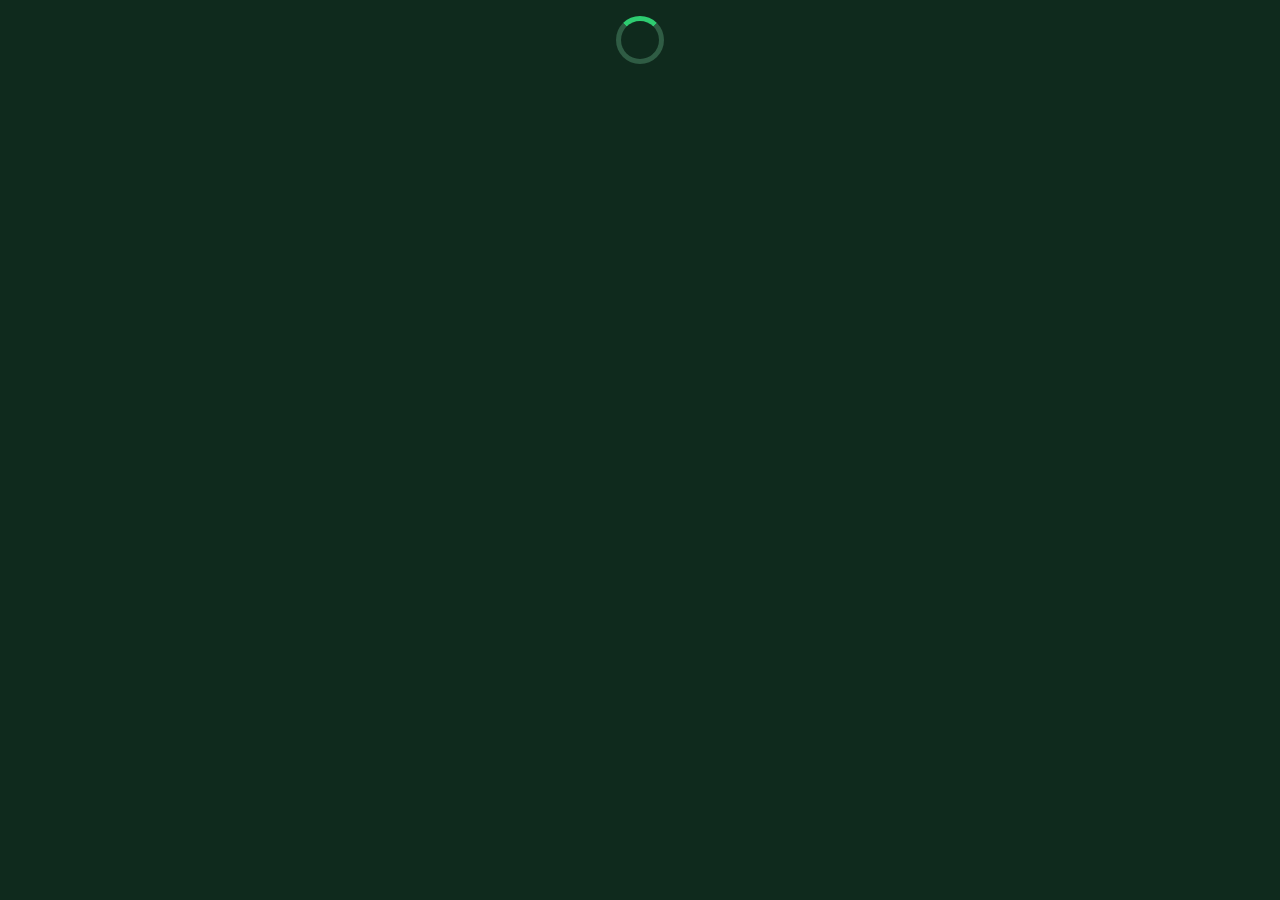
==== app/index.html @ 209b8a48 "V2 : contrôle qualité à la prise, reprise ciblée, dossiers par participant, envoi en arrière-plan, r" ====
<!doctype html>
<html lang="fr">
<head>
<meta charset="utf-8">
<meta name="viewport" content="width=device-width, initial-scale=1, viewport-fit=cover">
<title>Green Quest 360 V2</title>
<meta name="description" content="Photos 360 hors ligne pour Green Quest.">
<meta name="theme-color" content="#0f2a1d">
<link rel="manifest" href="manifest.webmanifest">
<link rel="icon" href="icons/icon-192.png">
<link rel="apple-touch-icon" href="icons/apple-touch-icon.png">
<meta name="apple-mobile-web-app-capable" content="yes">
<meta name="mobile-web-app-capable" content="yes">
<meta name="apple-mobile-web-app-status-bar-style" content="black-translucent">
<meta name="apple-mobile-web-app-title" content="GQ 360 V2">
<link rel="stylesheet" href="css/app.css">
</head>
<body>
<main id="app"><div class="page center"><div class="spinner"></div></div></main>
<noscript>Activez JavaScript pour utiliser Green Quest 360.</noscript>
<script src="js/upload-core.js"></script>
<script type="module" src="js/app.js"></script>
</body>
</html>
---- app/css/app.css ----
:root {
  --bg: #0f2a1d;
  --bg2: #173a29;
  --card: #1d4632;
  --text: #f2f7f3;
  --muted: #a9c4b3;
  --green: #2ecc71;
  --green-d: #1f9d55;
  --warn: #f5c451;
  --danger: #e5534b;
  --radius: 16px;
  color-scheme: dark;
}
* { box-sizing: border-box; }
html, body { margin: 0; height: 100%; }
body {
  background: var(--bg); color: var(--text);
  font: 16px/1.45 system-ui, -apple-system, "Segoe UI", Roboto, "Noto Sans Arabic", Tahoma, sans-serif;
  -webkit-tap-highlight-color: transparent;
  overscroll-behavior: none;
}
button, input, textarea { font: inherit; color: inherit; }
.hidden { display: none !important; }

.page {
  max-width: 560px; margin: 0 auto; min-height: 100%;
  padding: max(16px, env(safe-area-inset-top)) 16px max(24px, env(safe-area-inset-bottom));
  display: flex; flex-direction: column; gap: 14px;
}
.page.center { justify-content: center; align-items: center; text-align: center; }
.page.center .field, .page.center .btn.big { width: 100%; }
h1, h2 { margin: 0; line-height: 1.2; }
h1 { font-size: 26px; }
h2 { font-size: 19px; }
.muted { color: var(--muted); margin: 0; }
.small { font-size: 13px; }
.logo { width: 96px; height: 96px; border-radius: 24px; }

.top { display: flex; align-items: center; justify-content: space-between; gap: 8px; min-height: 44px; }
.top .title { font-weight: 700; font-size: 18px; }
.row { display: flex; align-items: center; gap: 8px; }
.row.gap { gap: 10px; }
.row.wrap { flex-wrap: wrap; }
.grow { flex: 1; }

.btn {
  border: 0; border-radius: 12px; padding: 12px 16px; background: var(--card); cursor: pointer;
  font-weight: 600; min-height: 48px; display: inline-flex; align-items: center; justify-content: center; gap: 10px;
}
.btn:disabled { opacity: .45; cursor: default; }
.btn.primary { background: var(--green); color: #06301a; }
.btn.primary:active { background: var(--green-d); }
.btn.ghost { background: transparent; border: 1.5px solid #3c6b52; }
.btn.danger { background: transparent; border: 1.5px solid var(--danger); color: var(--danger); }
.btn.small { min-height: 38px; padding: 8px 12px; font-size: 14px; }
.btn.big { min-height: 56px; font-size: 18px; }
.btn.huge { min-height: 96px; font-size: 21px; border-radius: var(--radius); flex-direction: column; gap: 4px; }
.ring360 { font-size: 28px; font-weight: 800; letter-spacing: -.5px; }
.icon { background: transparent; border: 0; font-size: 26px; width: 44px; height: 44px; cursor: pointer; border-radius: 10px; }
[dir=rtl] #back { transform: scaleX(-1); }

.net { font-size: 12px; padding: 4px 10px; border-radius: 99px; background: #4a3a1a; color: var(--warn); }
.net.on { background: #173f2a; color: var(--green); }

.lang { display: flex; gap: 6px; align-self: flex-end; }
.lang button { background: var(--card); border: 0; border-radius: 99px; padding: 6px 12px; cursor: pointer; }
.lang button.on { background: var(--green); color: #06301a; font-weight: 700; }

.field { display: flex; flex-direction: column; gap: 6px; text-align: start; }
.field span { font-size: 14px; color: var(--muted); }
.field input, .field textarea {
  background: var(--bg2); border: 1.5px solid #2f5c44; border-radius: 12px; padding: 12px; width: 100%; outline: none;
}
.field input:focus, .field textarea:focus { border-color: var(--green); }
.check { display: flex; gap: 10px; align-items: flex-start; font-size: 15px; }
.check input { width: 22px; height: 22px; accent-color: var(--green); flex: none; }

.section-head { display: flex; align-items: center; justify-content: space-between; gap: 8px; margin-top: 6px; }
.list { display: flex; flex-direction: column; gap: 10px; }
.item { display: flex; gap: 12px; align-items: center; background: var(--bg2); border: 0; border-radius: 14px; padding: 8px; text-align: start; cursor: pointer; width: 100%; }
.item img { width: 104px; height: 52px; border-radius: 8px; object-fit: cover; background: #0b1f15; flex: none; }
.item-body { min-width: 0; flex: 1; }
.item-title { font-weight: 600; white-space: nowrap; overflow: hidden; text-overflow: ellipsis; }
.status { font-size: 13px; color: var(--muted); }
.st-sent { color: var(--green); }
.st-error { color: var(--danger); }
.st-sending { color: var(--warn); }
.hint { background: var(--bg2); border-radius: 12px; padding: 10px 12px; font-size: 14px; margin: 0; }
.warn { color: var(--warn); margin: 0; }

.tip-list { display: flex; flex-direction: column; gap: 10px; }
.tip { display: flex; gap: 12px; align-items: flex-start; background: var(--bg2); border-radius: 14px; padding: 12px 14px; }
.tip-ic { font-size: 24px; line-height: 1; width: 40px; height: 40px; flex: none; display: grid; place-items: center; background: var(--card); border-radius: 12px; }
.tip-t { font-weight: 700; margin-bottom: 2px; }
.tip-d { font-size: 14.5px; color: var(--muted); }
.tip:first-child { border: 2px solid var(--green); }
.btn.sticky { position: sticky; bottom: max(12px, env(safe-area-inset-bottom)); box-shadow: 0 6px 24px rgba(0,0,0,.45); }
.howto-img { display: flex; justify-content: center; color: var(--muted); margin-top: 6px; }

.viewer { position: relative; width: 100%; aspect-ratio: 4 / 3; border-radius: var(--radius); overflow: hidden; background: #000; }
.viewer canvas { width: 100%; height: 100%; display: block; cursor: grab; }
.badge360 { position: absolute; top: 10px; inset-inline-start: 10px; background: rgba(0,0,0,.55); padding: 3px 9px; border-radius: 99px; font-size: 13px; font-weight: 700; pointer-events: none; }
.info { display: flex; flex-direction: column; gap: 4px; }
.info p { margin: 6px 0 0; }

.spinner { width: 48px; height: 48px; border-radius: 50%; border: 5px solid #2f5c44; border-top-color: var(--green); animation: spin 1s linear infinite; }
@keyframes spin { to { transform: rotate(360deg); } }
.bar { width: 100%; height: 10px; background: var(--bg2); border-radius: 99px; overflow: hidden; }
.bar-fill { height: 100%; background: var(--green); transition: width .3s; }

.toast { position: fixed; left: 50%; bottom: max(24px, env(safe-area-inset-bottom)); transform: translate(-50%, 40px); opacity: 0; transition: .25s;
  background: #0b1f15; border: 1px solid #2f5c44; padding: 12px 16px; border-radius: 12px; max-width: calc(100% - 32px); z-index: 50; text-align: center; pointer-events: none; }
.toast.on { opacity: 1; transform: translate(-50%, 0); }

/* ---------- Prise de vue ---------- */
body.fullscreen { overflow: hidden; background: #000; }
body.fullscreen #app { position: fixed; inset: 0; }
.cap { position: fixed; inset: 0; background: #000; overflow: hidden; user-select: none; -webkit-user-select: none; }
.cap-video { position: absolute; inset: 0; width: 100%; height: 100%; object-fit: cover; }
.cap-overlay { position: absolute; inset: 0; width: 100%; height: 100%; touch-action: none; }
.cap-top { position: absolute; top: 0; left: 0; right: 0; padding: max(14px, env(safe-area-inset-top)) 16px 14px; text-align: center;
  background: linear-gradient(rgba(0,0,0,.6), transparent); pointer-events: none; }
.cap-count { font-size: 15px; font-weight: 700; opacity: .9; }
.cap-hint { font-size: 20px; font-weight: 700; text-shadow: 0 1px 4px #000; margin-top: 4px; }
.cap-bottom { position: absolute; left: 0; right: 0; bottom: 0; display: flex; justify-content: space-between; gap: 12px;
  padding: 16px 16px max(20px, env(safe-area-inset-bottom)); background: linear-gradient(transparent, rgba(0,0,0,.65)); }
.cap-bottom .btn { flex: 1; }
.cap-flash { position: absolute; inset: 0; background: #fff; opacity: 0; pointer-events: none; }
.cap-flash.on { animation: flash .35s ease-out; }
@keyframes flash { from { opacity: .7; } to { opacity: 0; } }
.cap-portrait { position: absolute; inset: 0; display: grid; place-items: center; background: rgba(0,0,0,.85); font-size: 22px; font-weight: 700; text-align: center; padding: 24px; }

/* ---------- V2 ---------- */
.v2tag { font-size: 11px; font-weight: 800; background: #f5a623; color: #0f2a1d; padding: 2px 7px; border-radius: 99px; vertical-align: middle; }
.qc { background: #3a2f12; border: 1.5px solid var(--warn); border-radius: 14px; padding: 12px 14px; display: flex; flex-direction: column; gap: 8px; }
.qc-t { font-weight: 700; color: var(--warn); }
.ok { color: var(--green); margin: 0; font-weight: 600; }
.cap-hint.alert { color: #ffd166; }
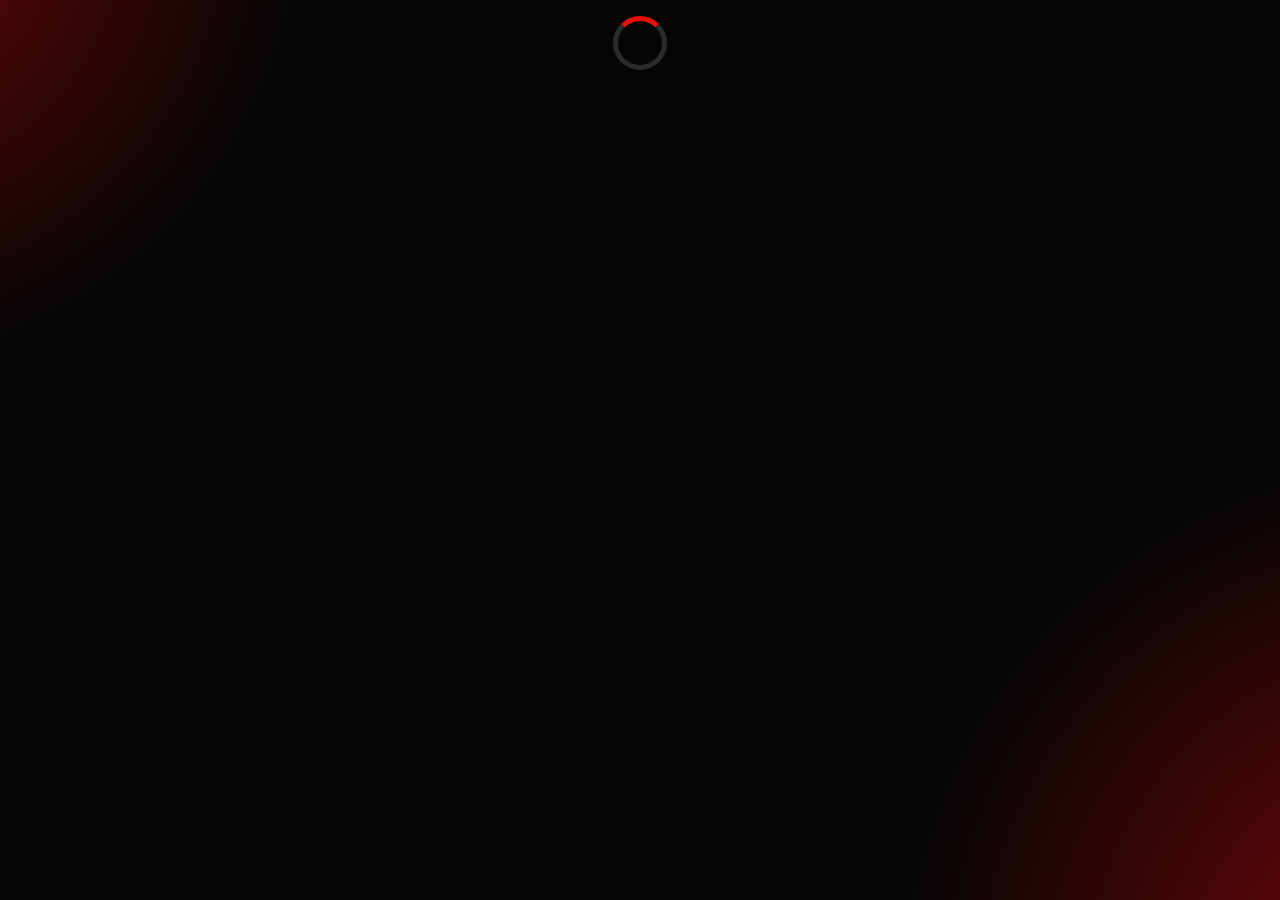
==== commit af7d4cc1: "V2 : nouvelle charte Supernova × Green Quest (logos, icône, police, couleurs) Co-Authored-By: Claude" ====
--- a/app/index.html
+++ b/app/index.html
@@ -5,7 +5,7 @@
 <meta name="viewport" content="width=device-width, initial-scale=1, viewport-fit=cover">
 <title>Green Quest 360 V2</title>
 <meta name="description" content="Photos 360 hors ligne pour Green Quest.">
-<meta name="theme-color" content="#0f2a1d">
+<meta name="theme-color" content="#050505">
 <link rel="manifest" href="manifest.webmanifest">
 <link rel="icon" href="icons/icon-192.png">
 <link rel="apple-touch-icon" href="icons/apple-touch-icon.png">
--- a/app/css/app.css
+++ b/app/css/app.css
@@ -1,138 +1,218 @@
-:root {
-  --bg: #0f2a1d;
-  --bg2: #173a29;
-  --card: #1d4632;
-  --text: #f2f7f3;
-  --muted: #a9c4b3;
-  --green: #2ecc71;
-  --green-d: #1f9d55;
-  --warn: #f5c451;
-  --danger: #e5534b;
-  --radius: 16px;
-  color-scheme: dark;
-}
-* { box-sizing: border-box; }
-html, body { margin: 0; height: 100%; }
-body {
-  background: var(--bg); color: var(--text);
-  font: 16px/1.45 system-ui, -apple-system, "Segoe UI", Roboto, "Noto Sans Arabic", Tahoma, sans-serif;
-  -webkit-tap-highlight-color: transparent;
-  overscroll-behavior: none;
-}
-button, input, textarea { font: inherit; color: inherit; }
-.hidden { display: none !important; }
-
-.page {
-  max-width: 560px; margin: 0 auto; min-height: 100%;
-  padding: max(16px, env(safe-area-inset-top)) 16px max(24px, env(safe-area-inset-bottom));
-  display: flex; flex-direction: column; gap: 14px;
-}
-.page.center { justify-content: center; align-items: center; text-align: center; }
-.page.center .field, .page.center .btn.big { width: 100%; }
-h1, h2 { margin: 0; line-height: 1.2; }
-h1 { font-size: 26px; }
-h2 { font-size: 19px; }
-.muted { color: var(--muted); margin: 0; }
-.small { font-size: 13px; }
-.logo { width: 96px; height: 96px; border-radius: 24px; }
-
-.top { display: flex; align-items: center; justify-content: space-between; gap: 8px; min-height: 44px; }
-.top .title { font-weight: 700; font-size: 18px; }
-.row { display: flex; align-items: center; gap: 8px; }
-.row.gap { gap: 10px; }
-.row.wrap { flex-wrap: wrap; }
-.grow { flex: 1; }
-
-.btn {
-  border: 0; border-radius: 12px; padding: 12px 16px; background: var(--card); cursor: pointer;
-  font-weight: 600; min-height: 48px; display: inline-flex; align-items: center; justify-content: center; gap: 10px;
-}
-.btn:disabled { opacity: .45; cursor: default; }
-.btn.primary { background: var(--green); color: #06301a; }
-.btn.primary:active { background: var(--green-d); }
-.btn.ghost { background: transparent; border: 1.5px solid #3c6b52; }
-.btn.danger { background: transparent; border: 1.5px solid var(--danger); color: var(--danger); }
-.btn.small { min-height: 38px; padding: 8px 12px; font-size: 14px; }
-.btn.big { min-height: 56px; font-size: 18px; }
-.btn.huge { min-height: 96px; font-size: 21px; border-radius: var(--radius); flex-direction: column; gap: 4px; }
-.ring360 { font-size: 28px; font-weight: 800; letter-spacing: -.5px; }
-.icon { background: transparent; border: 0; font-size: 26px; width: 44px; height: 44px; cursor: pointer; border-radius: 10px; }
-[dir=rtl] #back { transform: scaleX(-1); }
-
-.net { font-size: 12px; padding: 4px 10px; border-radius: 99px; background: #4a3a1a; color: var(--warn); }
-.net.on { background: #173f2a; color: var(--green); }
-
-.lang { display: flex; gap: 6px; align-self: flex-end; }
-.lang button { background: var(--card); border: 0; border-radius: 99px; padding: 6px 12px; cursor: pointer; }
-.lang button.on { background: var(--green); color: #06301a; font-weight: 700; }
-
-.field { display: flex; flex-direction: column; gap: 6px; text-align: start; }
-.field span { font-size: 14px; color: var(--muted); }
-.field input, .field textarea {
-  background: var(--bg2); border: 1.5px solid #2f5c44; border-radius: 12px; padding: 12px; width: 100%; outline: none;
-}
-.field input:focus, .field textarea:focus { border-color: var(--green); }
-.check { display: flex; gap: 10px; align-items: flex-start; font-size: 15px; }
-.check input { width: 22px; height: 22px; accent-color: var(--green); flex: none; }
-
-.section-head { display: flex; align-items: center; justify-content: space-between; gap: 8px; margin-top: 6px; }
-.list { display: flex; flex-direction: column; gap: 10px; }
-.item { display: flex; gap: 12px; align-items: center; background: var(--bg2); border: 0; border-radius: 14px; padding: 8px; text-align: start; cursor: pointer; width: 100%; }
-.item img { width: 104px; height: 52px; border-radius: 8px; object-fit: cover; background: #0b1f15; flex: none; }
-.item-body { min-width: 0; flex: 1; }
-.item-title { font-weight: 600; white-space: nowrap; overflow: hidden; text-overflow: ellipsis; }
-.status { font-size: 13px; color: var(--muted); }
-.st-sent { color: var(--green); }
-.st-error { color: var(--danger); }
-.st-sending { color: var(--warn); }
-.hint { background: var(--bg2); border-radius: 12px; padding: 10px 12px; font-size: 14px; margin: 0; }
-.warn { color: var(--warn); margin: 0; }
-
-.tip-list { display: flex; flex-direction: column; gap: 10px; }
-.tip { display: flex; gap: 12px; align-items: flex-start; background: var(--bg2); border-radius: 14px; padding: 12px 14px; }
-.tip-ic { font-size: 24px; line-height: 1; width: 40px; height: 40px; flex: none; display: grid; place-items: center; background: var(--card); border-radius: 12px; }
-.tip-t { font-weight: 700; margin-bottom: 2px; }
-.tip-d { font-size: 14.5px; color: var(--muted); }
-.tip:first-child { border: 2px solid var(--green); }
-.btn.sticky { position: sticky; bottom: max(12px, env(safe-area-inset-bottom)); box-shadow: 0 6px 24px rgba(0,0,0,.45); }
-.howto-img { display: flex; justify-content: center; color: var(--muted); margin-top: 6px; }
-
-.viewer { position: relative; width: 100%; aspect-ratio: 4 / 3; border-radius: var(--radius); overflow: hidden; background: #000; }
-.viewer canvas { width: 100%; height: 100%; display: block; cursor: grab; }
-.badge360 { position: absolute; top: 10px; inset-inline-start: 10px; background: rgba(0,0,0,.55); padding: 3px 9px; border-radius: 99px; font-size: 13px; font-weight: 700; pointer-events: none; }
-.info { display: flex; flex-direction: column; gap: 4px; }
-.info p { margin: 6px 0 0; }
-
-.spinner { width: 48px; height: 48px; border-radius: 50%; border: 5px solid #2f5c44; border-top-color: var(--green); animation: spin 1s linear infinite; }
-@keyframes spin { to { transform: rotate(360deg); } }
-.bar { width: 100%; height: 10px; background: var(--bg2); border-radius: 99px; overflow: hidden; }
-.bar-fill { height: 100%; background: var(--green); transition: width .3s; }
-
-.toast { position: fixed; left: 50%; bottom: max(24px, env(safe-area-inset-bottom)); transform: translate(-50%, 40px); opacity: 0; transition: .25s;
-  background: #0b1f15; border: 1px solid #2f5c44; padding: 12px 16px; border-radius: 12px; max-width: calc(100% - 32px); z-index: 50; text-align: center; pointer-events: none; }
-.toast.on { opacity: 1; transform: translate(-50%, 0); }
-
-/* ---------- Prise de vue ---------- */
-body.fullscreen { overflow: hidden; background: #000; }
-body.fullscreen #app { position: fixed; inset: 0; }
-.cap { position: fixed; inset: 0; background: #000; overflow: hidden; user-select: none; -webkit-user-select: none; }
-.cap-video { position: absolute; inset: 0; width: 100%; height: 100%; object-fit: cover; }
-.cap-overlay { position: absolute; inset: 0; width: 100%; height: 100%; touch-action: none; }
-.cap-top { position: absolute; top: 0; left: 0; right: 0; padding: max(14px, env(safe-area-inset-top)) 16px 14px; text-align: center;
-  background: linear-gradient(rgba(0,0,0,.6), transparent); pointer-events: none; }
-.cap-count { font-size: 15px; font-weight: 700; opacity: .9; }
-.cap-hint { font-size: 20px; font-weight: 700; text-shadow: 0 1px 4px #000; margin-top: 4px; }
-.cap-bottom { position: absolute; left: 0; right: 0; bottom: 0; display: flex; justify-content: space-between; gap: 12px;
-  padding: 16px 16px max(20px, env(safe-area-inset-bottom)); background: linear-gradient(transparent, rgba(0,0,0,.65)); }
-.cap-bottom .btn { flex: 1; }
-.cap-flash { position: absolute; inset: 0; background: #fff; opacity: 0; pointer-events: none; }
-.cap-flash.on { animation: flash .35s ease-out; }
-@keyframes flash { from { opacity: .7; } to { opacity: 0; } }
-.cap-portrait { position: absolute; inset: 0; display: grid; place-items: center; background: rgba(0,0,0,.85); font-size: 22px; font-weight: 700; text-align: center; padding: 24px; }
-
-/* ---------- V2 ---------- */
-.v2tag { font-size: 11px; font-weight: 800; background: #f5a623; color: #0f2a1d; padding: 2px 7px; border-radius: 99px; vertical-align: middle; }
-.qc { background: #3a2f12; border: 1.5px solid var(--warn); border-radius: 14px; padding: 12px 14px; display: flex; flex-direction: column; gap: 8px; }
-.qc-t { font-weight: 700; color: var(--warn); }
-.ok { color: var(--green); margin: 0; font-weight: 600; }
-.cap-hint.alert { color: #ffd166; }
+/* Green Quest 360 — charte Supernova (noir, rouge comète, capitales larges) avec des touches Green Quest (vert, crème). */
+
+@font-face {
+  font-family: 'Archivo'; font-style: normal; font-display: swap;
+  font-weight: 100 900; font-stretch: 62% 125%;
+  src: url('../fonts/archivo-latin.woff2') format('woff2');
+  unicode-range: U+0000-00FF, U+0131, U+0152-0153, U+02BB-02BC, U+02C6, U+02DA, U+02DC, U+0304, U+0308, U+0329, U+2000-206F, U+20AC, U+2122, U+2191, U+2193, U+2212, U+2215, U+FEFF, U+FFFD;
+}
+@font-face {
+  font-family: 'Archivo'; font-style: normal; font-display: swap;
+  font-weight: 100 900; font-stretch: 62% 125%;
+  src: url('../fonts/archivo-latin-ext.woff2') format('woff2');
+  unicode-range: U+0100-02BA, U+02BD-02C5, U+02C7-02CC, U+02CE-02D7, U+02DD-02FF, U+0304, U+0308, U+0329, U+1D00-1DBF, U+1E00-1E9F, U+1EF2-1EFF, U+2020, U+20A0-20AB, U+20AD-20C0, U+2113, U+2C60-2C7F, U+A720-A7FF;
+}
+
+:root {
+  --bg: #050505;
+  --surface: #111111;
+  --surface2: #191919;
+  --line: #262626;
+  --text: #ffffff;
+  --muted: #9b9b9b;
+  /* Supernova */
+  --red: #e8100c;
+  --red-hi: #ff3b1f;
+  --red-lo: #a90a07;
+  --red-glow: rgba(232, 16, 12, 0.35);
+  /* Green Quest */
+  --gq: #72983c;
+  --gq-hi: #a9c25d;
+  --cream: #e3dfc2;
+  --warn: #ffb547;
+  --danger: #ff4d3d;
+  --radius: 18px;
+  --display: 'Archivo', system-ui, sans-serif;
+  color-scheme: dark;
+}
+* { box-sizing: border-box; }
+html, body { margin: 0; height: 100%; }
+body {
+  color: var(--text);
+  background:
+    radial-gradient(60vmax 60vmax at -12% -10%, rgba(200, 8, 8, 0.55), transparent 60%),
+    radial-gradient(70vmax 70vmax at 112% 110%, rgba(200, 8, 8, 0.6), transparent 60%),
+    var(--bg);
+  background-attachment: fixed;
+  font: 16px/1.45 'Archivo', system-ui, -apple-system, "Segoe UI", Roboto, "Noto Sans Arabic", Tahoma, sans-serif;
+  -webkit-tap-highlight-color: transparent;
+  overscroll-behavior: none;
+}
+button, input, textarea { font: inherit; color: inherit; }
+.hidden { display: none !important; }
+
+.page {
+  max-width: 560px; margin: 0 auto; min-height: 100%;
+  padding: max(16px, env(safe-area-inset-top)) 16px max(24px, env(safe-area-inset-bottom));
+  display: flex; flex-direction: column; gap: 14px;
+}
+.page.center { justify-content: center; align-items: center; text-align: center; }
+.page.center .field, .page.center .btn.big { width: 100%; }
+
+/* Titres façon Supernova : capitales larges et grasses */
+h1, h2, .display {
+  font-family: var(--display); font-stretch: 125%; font-weight: 800; text-transform: uppercase;
+  letter-spacing: -0.01em; line-height: 1.05; margin: 0;
+}
+h1 { font-size: 28px; }
+h2 { font-size: 17px; }
+[dir=rtl] h1, [dir=rtl] h2, [dir=rtl] .display { letter-spacing: 0; font-stretch: 100%; }
+.muted { color: var(--muted); margin: 0; }
+.small { font-size: 13px; }
+.eyebrow { font-family: var(--display); font-stretch: 125%; font-weight: 700; font-size: 11px; letter-spacing: .14em; text-transform: uppercase; color: var(--cream); }
+.eyebrow::before { content: ""; display: inline-block; width: 8px; height: 8px; border-radius: 50%; background: var(--gq-hi); margin-inline-end: 7px; vertical-align: 1px; }
+
+/* En-tête */
+.top { display: flex; align-items: center; justify-content: space-between; gap: 8px; min-height: 44px; }
+.top .title { font-family: var(--display); font-stretch: 125%; font-weight: 800; font-size: 15px; text-transform: uppercase; letter-spacing: .01em; }
+.brand { display: flex; flex-direction: column; gap: 5px; min-width: 0; }
+.brand img { height: 22px; width: auto; display: block; }
+.who { font-size: 13px; color: var(--muted); white-space: nowrap; overflow: hidden; text-overflow: ellipsis; }
+.row { display: flex; align-items: center; gap: 8px; }
+.row.gap { gap: 10px; }
+.row.wrap { flex-wrap: wrap; }
+.grow { flex: 1; }
+
+/* Boutons */
+.btn {
+  border: 0; border-radius: 14px; padding: 12px 16px; background: var(--surface2); cursor: pointer;
+  font-family: var(--display); font-stretch: 112%; font-weight: 700; letter-spacing: .02em; text-transform: uppercase; font-size: 14px;
+  min-height: 48px; display: inline-flex; align-items: center; justify-content: center; gap: 10px;
+  transition: transform .08s ease, filter .15s ease;
+}
+.btn:active { transform: scale(.98); }
+.btn:disabled { opacity: .4; cursor: default; transform: none; }
+.btn.primary { background: linear-gradient(135deg, var(--red-hi), var(--red) 45%, var(--red-lo)); color: #fff; box-shadow: 0 8px 28px var(--red-glow); }
+.btn.ghost { background: rgba(255,255,255,.04); border: 1.5px solid #3a3a3a; }
+.btn.danger { background: transparent; border: 1.5px solid var(--danger); color: var(--danger); }
+.btn.small { min-height: 38px; padding: 8px 12px; font-size: 12px; }
+.btn.big { min-height: 56px; font-size: 15px; }
+.btn.sticky { position: sticky; bottom: max(12px, env(safe-area-inset-bottom)); }
+[dir=rtl] .btn { font-stretch: 100%; letter-spacing: 0; }
+.icon { background: rgba(255,255,255,.05); border: 1px solid var(--line); color: var(--text); font-size: 22px; width: 44px; height: 44px; cursor: pointer; border-radius: 12px; display: grid; place-items: center; }
+[dir=rtl] #back { transform: scaleX(-1); }
+
+/* Grand bouton « Nouvelle photo 360 » */
+.hero {
+  position: relative; overflow: hidden; border: 0; cursor: pointer; text-align: start; color: #fff;
+  border-radius: 22px; padding: 22px 20px; min-height: 150px; display: flex; flex-direction: column; justify-content: flex-end; gap: 6px;
+  background:
+    radial-gradient(120% 140% at 100% 0%, rgba(255, 59, 31, .55), transparent 55%),
+    linear-gradient(160deg, #1b0303, #0b0b0b 60%);
+  border: 1px solid rgba(255, 59, 31, .35);
+  box-shadow: 0 14px 40px rgba(232, 16, 12, .22);
+}
+.hero:active { transform: scale(.99); }
+.hero img { position: absolute; width: 40%; max-width: 210px; top: 50%; transform: translateY(-58%); inset-inline-end: 5%; pointer-events: none; filter: drop-shadow(0 6px 24px rgba(232, 16, 12, .55)); }
+.hero > span { position: relative; max-width: 62%; }
+[dir=rtl] .hero img { transform: translateY(-58%) scaleX(-1); }
+.hero .big360 { font-family: var(--display); font-stretch: 125%; font-weight: 900; font-size: 46px; line-height: .9; letter-spacing: -0.02em; }
+.hero .label { font-family: var(--display); font-stretch: 125%; font-weight: 700; font-size: 15px; text-transform: uppercase; }
+.hero .sub { font-size: 13px; color: #d9c9c9; }
+
+.net { font-size: 11px; padding: 5px 10px; border-radius: 99px; background: #2a1d07; color: var(--warn); font-weight: 600; white-space: nowrap; }
+.net.on { background: rgba(114, 152, 60, .18); color: var(--gq-hi); }
+
+.lang { display: flex; gap: 6px; align-self: flex-end; }
+.lang button { background: var(--surface2); border: 1px solid var(--line); border-radius: 99px; padding: 6px 12px; cursor: pointer; font-weight: 600; }
+.lang button.on { background: var(--red); border-color: var(--red); color: #fff; }
+
+/* Champs */
+.field { display: flex; flex-direction: column; gap: 6px; text-align: start; }
+.field span { font-size: 13px; color: var(--muted); }
+.field input, .field textarea {
+  background: var(--surface); border: 1.5px solid var(--line); border-radius: 14px; padding: 13px 14px; width: 100%; outline: none;
+}
+.field input:focus, .field textarea:focus { border-color: var(--red); box-shadow: 0 0 0 3px rgba(232, 16, 12, .2); }
+.check { display: flex; gap: 10px; align-items: flex-start; font-size: 15px; }
+.check input { width: 22px; height: 22px; accent-color: var(--red); flex: none; }
+
+/* Liste des photos */
+.section-head { display: flex; align-items: center; justify-content: space-between; gap: 8px; margin-top: 8px; }
+.list { display: flex; flex-direction: column; gap: 10px; }
+.item { display: flex; gap: 12px; align-items: center; background: rgba(17,17,17,.85); border: 1px solid var(--line); border-radius: 16px; padding: 8px; text-align: start; cursor: pointer; width: 100%; color: var(--text); }
+.item img { width: 104px; height: 52px; border-radius: 10px; object-fit: cover; background: #000; flex: none; }
+.item-body { min-width: 0; flex: 1; }
+.item-title { font-weight: 700; white-space: nowrap; overflow: hidden; text-overflow: ellipsis; }
+.status { font-size: 13px; color: var(--muted); }
+.st-sent { color: var(--gq-hi); }
+.st-error { color: var(--danger); }
+.st-sending { color: var(--warn); }
+.hint { background: var(--surface); border: 1px solid var(--line); border-radius: 14px; padding: 10px 12px; font-size: 14px; margin: 0; }
+.warn { color: var(--warn); margin: 0; }
+.ok { color: var(--gq-hi); margin: 0; font-weight: 600; }
+.empty { border: 1.5px dashed #333; border-radius: 16px; padding: 22px 16px; text-align: center; color: var(--muted); }
+
+/* Conseils */
+.tip-list { display: flex; flex-direction: column; gap: 10px; }
+.tip { display: flex; gap: 12px; align-items: flex-start; background: rgba(17,17,17,.9); border: 1px solid var(--line); border-radius: 16px; padding: 13px 14px; }
+.tip-ic { font-size: 22px; line-height: 1; width: 42px; height: 42px; flex: none; display: grid; place-items: center; background: rgba(232, 16, 12, .12); border: 1px solid rgba(232, 16, 12, .35); border-radius: 12px; }
+.tip-t { font-weight: 800; margin-bottom: 3px; }
+.tip-d { font-size: 14.5px; color: #c4c4c4; }
+.tip:first-child { border-color: var(--red); background: linear-gradient(160deg, rgba(232,16,12,.16), rgba(17,17,17,.9) 60%); }
+.howto-img { display: flex; justify-content: center; color: var(--muted); margin-top: 8px; }
+
+/* Visionneuse */
+.viewer { position: relative; width: 100%; aspect-ratio: 4 / 3; border-radius: var(--radius); overflow: hidden; background: #000; border: 1px solid var(--line); }
+.viewer canvas { width: 100%; height: 100%; display: block; cursor: grab; }
+.badge360 { position: absolute; top: 10px; inset-inline-start: 10px; background: var(--red); padding: 3px 10px; border-radius: 99px; font-family: var(--display); font-stretch: 125%; font-size: 12px; font-weight: 800; pointer-events: none; }
+.info { display: flex; flex-direction: column; gap: 4px; }
+.info p { margin: 6px 0 0; }
+
+/* Contrôle qualité */
+.qc { background: rgba(255, 181, 71, .08); border: 1.5px solid var(--warn); border-radius: 16px; padding: 12px 14px; display: flex; flex-direction: column; gap: 8px; }
+.qc-t { font-weight: 800; color: var(--warn); }
+
+/* Attente */
+.spinner { width: 54px; height: 54px; border-radius: 50%; border: 5px solid #2a2a2a; border-top-color: var(--red); animation: spin 0.9s linear infinite; }
+@keyframes spin { to { transform: rotate(360deg); } }
+.bar { width: 100%; height: 10px; background: var(--surface2); border-radius: 99px; overflow: hidden; }
+.bar-fill { height: 100%; background: linear-gradient(90deg, var(--red-lo), var(--red-hi)); transition: width .3s; }
+
+.toast { position: fixed; left: 50%; bottom: max(24px, env(safe-area-inset-bottom)); transform: translate(-50%, 40px); opacity: 0; transition: .25s;
+  background: #111; border: 1px solid #333; padding: 12px 16px; border-radius: 14px; max-width: calc(100% - 32px); z-index: 50; text-align: center; pointer-events: none; }
+.toast.on { opacity: 1; transform: translate(-50%, 0); }
+
+/* Accueil / bienvenue */
+.welcome-logo { width: min(88%, 380px); height: auto; }
+.gq-logo { width: min(60%, 230px); height: auto; filter: drop-shadow(0 4px 18px rgba(0,0,0,.5)); }
+.x { font-family: var(--display); font-stretch: 125%; font-weight: 800; color: var(--muted); font-size: 13px; letter-spacing: .2em; }
+
+/* Partenaires */
+.partners { margin-top: 18px; padding-top: 16px; border-top: 1px solid var(--line); display: flex; flex-direction: column; gap: 12px; align-items: center; }
+.partners .row { justify-content: center; gap: 18px; flex-wrap: wrap; }
+.partners img { height: 54px; width: auto; }
+.partners img.gq { height: 46px; }
+.partners .eyebrow { color: var(--muted); }
+.partners .eyebrow::before { background: var(--red); }
+
+/* ---------- Prise de vue ---------- */
+body.fullscreen { overflow: hidden; background: #000; }
+body.fullscreen #app { position: fixed; inset: 0; }
+.cap { position: fixed; inset: 0; background: #000; overflow: hidden; user-select: none; -webkit-user-select: none; }
+.cap-video { position: absolute; inset: 0; width: 100%; height: 100%; object-fit: cover; }
+.cap-overlay { position: absolute; inset: 0; width: 100%; height: 100%; touch-action: none; }
+.cap-top { position: absolute; top: 0; left: 0; right: 0; padding: max(14px, env(safe-area-inset-top)) 16px 18px; text-align: center;
+  background: linear-gradient(rgba(0,0,0,.72), transparent); pointer-events: none; }
+.cap-count { font-family: var(--display); font-stretch: 125%; font-size: 13px; font-weight: 800; letter-spacing: .08em; color: var(--cream); }
+.cap-hint { font-family: var(--display); font-stretch: 112%; font-size: 20px; font-weight: 800; text-transform: uppercase; text-shadow: 0 1px 6px #000; margin-top: 4px; }
+.cap-hint.alert { color: var(--warn); }
+.cap-bottom { position: absolute; left: 0; right: 0; bottom: 0; display: flex; justify-content: space-between; gap: 12px;
+  padding: 16px 16px max(20px, env(safe-area-inset-bottom)); background: linear-gradient(transparent, rgba(0,0,0,.75)); }
+.cap-bottom .btn { flex: 1; }
+.cap-flash { position: absolute; inset: 0; background: #fff; opacity: 0; pointer-events: none; }
+.cap-flash.on { animation: flash .35s ease-out; }
+@keyframes flash { from { opacity: .7; } to { opacity: 0; } }
+.cap-portrait { position: absolute; inset: 0; display: grid; place-items: center; background: rgba(0,0,0,.88); font-family: var(--display); font-stretch: 112%; font-size: 20px; font-weight: 800; text-transform: uppercase; text-align: center; padding: 24px; }
+
+.v2tag { font-family: var(--display); font-stretch: 100%; font-size: 10px; font-weight: 800; background: var(--gq); color: #fff; padding: 2px 7px; border-radius: 99px; vertical-align: middle; letter-spacing: .04em; }
